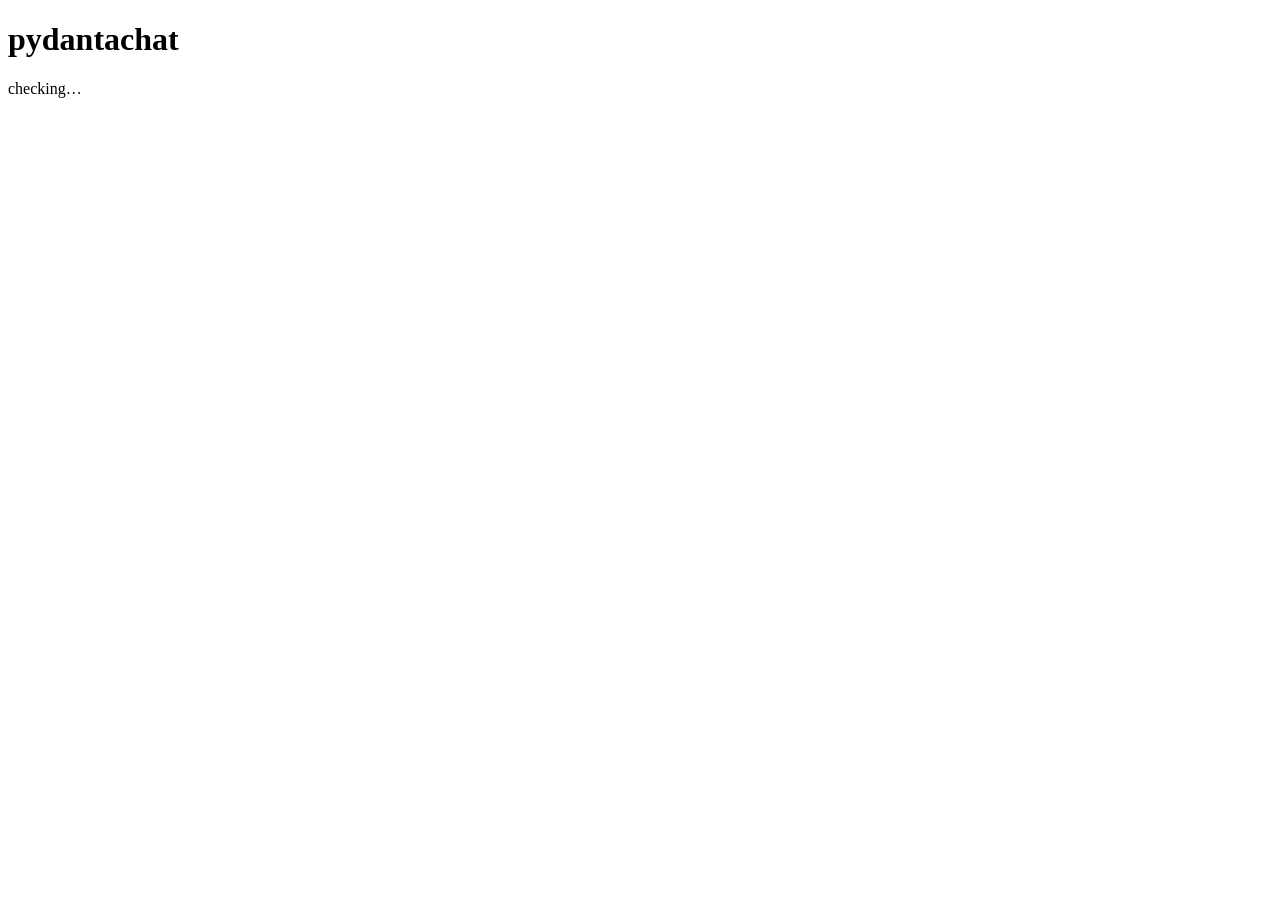
==== src/pydantachat/static/index.html @ 43169ef0 "feat: port the zuchat chat page The page, its stylesheet and its script, served from the package wit" ====
<!doctype html>
<html lang="en">
  <head>
    <meta charset="utf-8" />
    <meta name="viewport" content="width=device-width, initial-scale=1" />
    <title>pydantachat</title>
    <link rel="stylesheet" href="/static/style.css" />
  </head>
  <body>
    <header>
      <h1>pydantachat</h1>
      <div id="status">checking…</div>
    </header>

    <main>
      <ol id="log" aria-live="polite"></ol>

      <form id="composer" hidden>
        <textarea
          id="message"
          rows="2"
          placeholder="Ask whether a number is even… (⏎ to send, ⇧⏎ for a new line)"
          required
        ></textarea>
        <div class="actions">
          <button type="submit">send</button>
          <button type="button" id="new">new conversation</button>
        </div>
      </form>
    </main>

    <script src="/static/app.js"></script>
  </body>
</html>
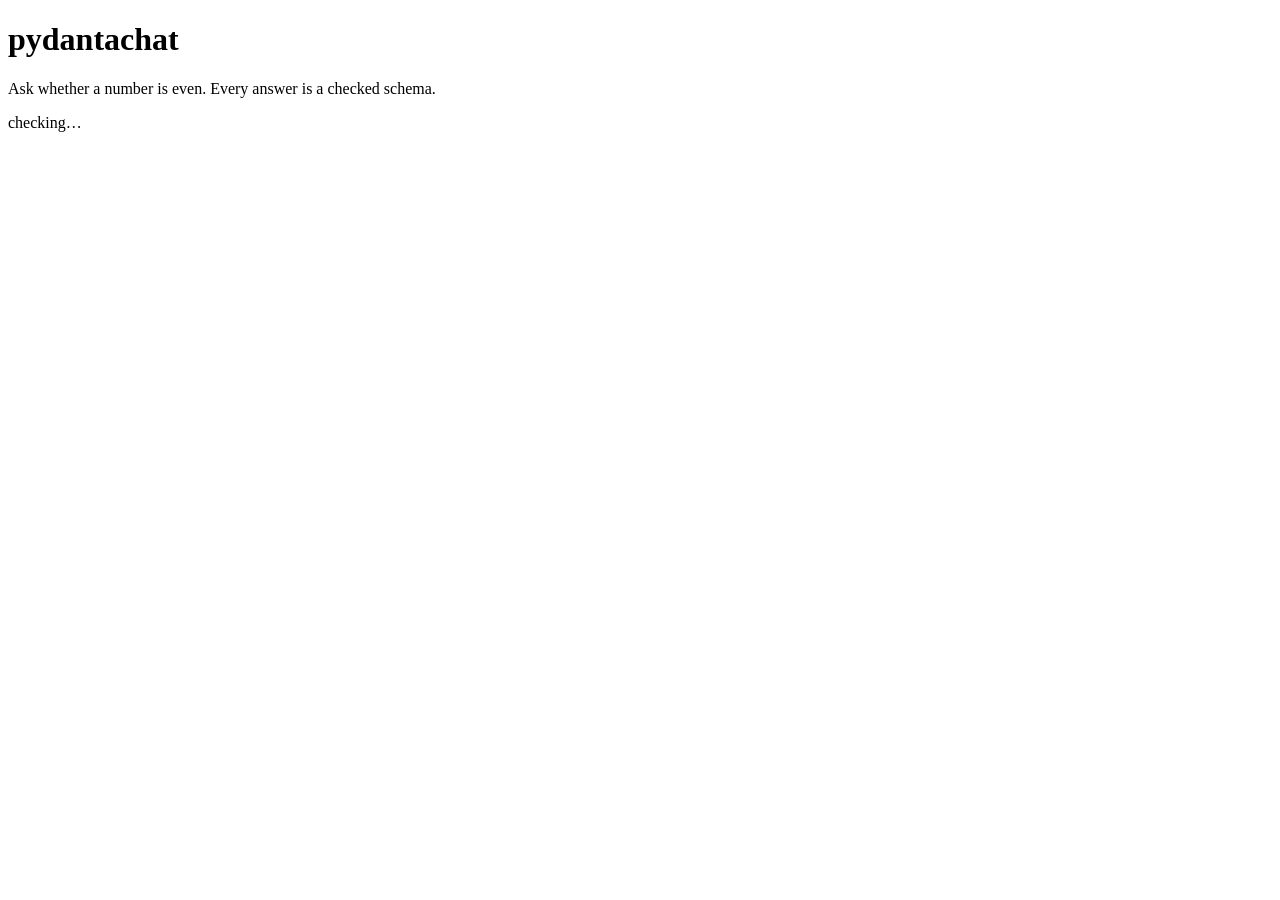
==== commit bd4005ce: "feat: restyle the UI with Pico CSS Vendored pico.min.css (v2.1.1, MIT) rather than linking the CDN, " ====
--- a/src/pydantachat/static/index.html
+++ b/src/pydantachat/static/index.html
@@ -3,32 +3,49 @@
   <head>
     <meta charset="utf-8" />
     <meta name="viewport" content="width=device-width, initial-scale=1" />
+    <meta name="color-scheme" content="light dark" />
     <title>pydantachat</title>
-    <link rel="stylesheet" href="/static/style.css" />
+    <link rel="icon" href="/static/favicon.svg" type="image/svg+xml" />
+    <link rel="stylesheet" href="/static/pico.min.css" />
+    <link rel="stylesheet" href="/static/app.css" />
   </head>
   <body>
-    <header>
-      <h1>pydantachat</h1>
-      <div id="status">checking…</div>
-    </header>
+    <main class="container">
+      <header>
+        <hgroup>
+          <h1>pydantachat</h1>
+          <p>Ask whether a number is even. Every answer is a checked schema.</p>
+        </hgroup>
+        <nav id="status">checking…</nav>
+      </header>
 
-    <main>
-      <ol id="log" aria-live="polite"></ol>
+      <section id="log" aria-live="polite" hidden></section>
 
       <form id="composer" hidden>
+        <label for="message">Your question</label>
         <textarea
           id="message"
+          name="message"
           rows="2"
-          placeholder="Ask whether a number is even… (⏎ to send, ⇧⏎ for a new line)"
+          placeholder="Try: is 42 even?"
           required
         ></textarea>
-        <div class="actions">
+        <div class="grid">
           <button type="submit">send</button>
-          <button type="button" id="new">new conversation</button>
+          <button type="button" id="new" class="secondary outline">
+            new conversation
+          </button>
         </div>
       </form>
+
+      <article id="sign-in-card" hidden>
+        <hgroup>
+          <h2>Sign in</h2>
+          <p>Use an allowlisted Google account to chat.</p>
+        </hgroup>
+        <a href="/login" role="button">Sign in with Google</a>
+      </article>
     </main>
-
     <script src="/static/app.js"></script>
   </body>
 </html>
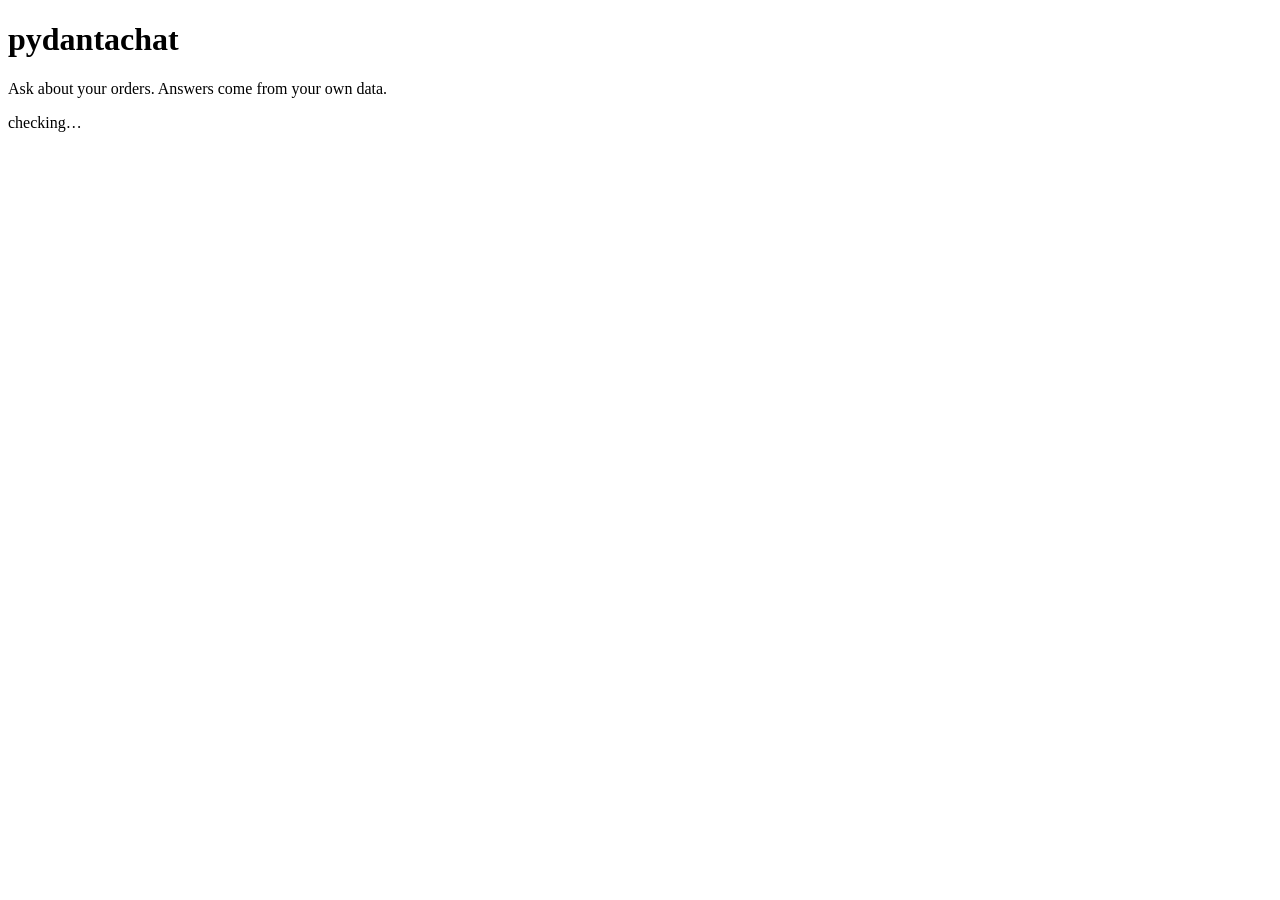
==== commit 474936bc: "feat: scope the agent to one customer's orders Replace the parity demo with the orders agent: a SQLi" ====
--- a/src/pydantachat/static/index.html
+++ b/src/pydantachat/static/index.html
@@ -6,16 +6,17 @@
     <meta name="color-scheme" content="light dark" />
     <title>pydantachat</title>
     <link rel="icon" href="/static/favicon.svg" type="image/svg+xml" />
-    <link rel="stylesheet" href="/static/pico.min.css" />
+    <link rel="preload" href="/static/fonts/geist-latin-wght-normal.woff2" as="font" type="font/woff2" crossorigin />
+    <link rel="stylesheet" href="/static/theme.css" />
     <link rel="stylesheet" href="/static/app.css" />
   </head>
   <body>
     <main class="container">
       <header>
-        <hgroup>
+        <div>
           <h1>pydantachat</h1>
-          <p>Ask whether a number is even. Every answer is a checked schema.</p>
-        </hgroup>
+          <p>Ask about your orders. Answers come from your own data.</p>
+        </div>
         <nav id="status">checking…</nav>
       </header>
 
@@ -27,23 +28,19 @@
           id="message"
           name="message"
           rows="2"
-          placeholder="Try: is 42 even?"
+          placeholder="Try: what did I order in October?"
           required
         ></textarea>
-        <div class="grid">
+        <div class="row">
+          <button type="button" id="new" class="ghost">new conversation</button>
           <button type="submit">send</button>
-          <button type="button" id="new" class="secondary outline">
-            new conversation
-          </button>
         </div>
       </form>
 
       <article id="sign-in-card" hidden>
-        <hgroup>
-          <h2>Sign in</h2>
-          <p>Use an allowlisted Google account to chat.</p>
-        </hgroup>
-        <a href="/login" role="button">Sign in with Google</a>
+        <h2>Sign in</h2>
+        <p>Use an allowlisted Google account to chat.</p>
+        <a href="/login">Sign in with Google</a>
       </article>
     </main>
     <script src="/static/app.js"></script>
